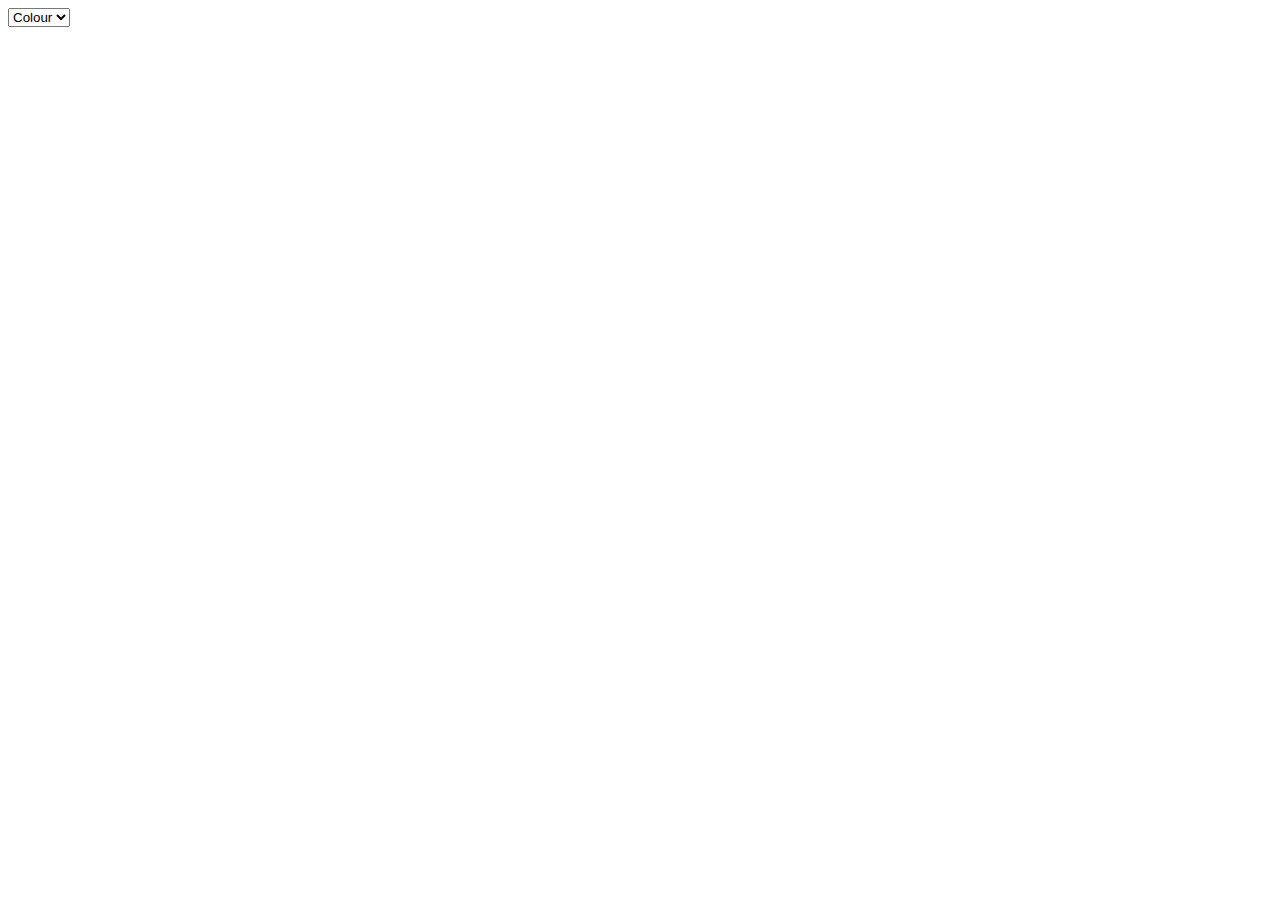
==== index.html @ c7085523 "First iteration" ====
<!DOCTYPE html>
<html>
    <head>
        <title>
            Colour
        </title>
        <link rel="stylesheet" type="text/css" href="style/style.css">
    </head>

    <body>
        <select onchange="color(this.value)">
            <option value="">Colour</option>
            <option value="blue">Blue</option>
            <option value="green">Green</option>
            <option value="red">Red</option>
        </select>

        <script>
            function color(value) {
                document.body.style.backgroundColor=value;
            }
        </script>
    </body>
</html>
---- style/style.css ----
body {
    transition: all 5s ease;
}
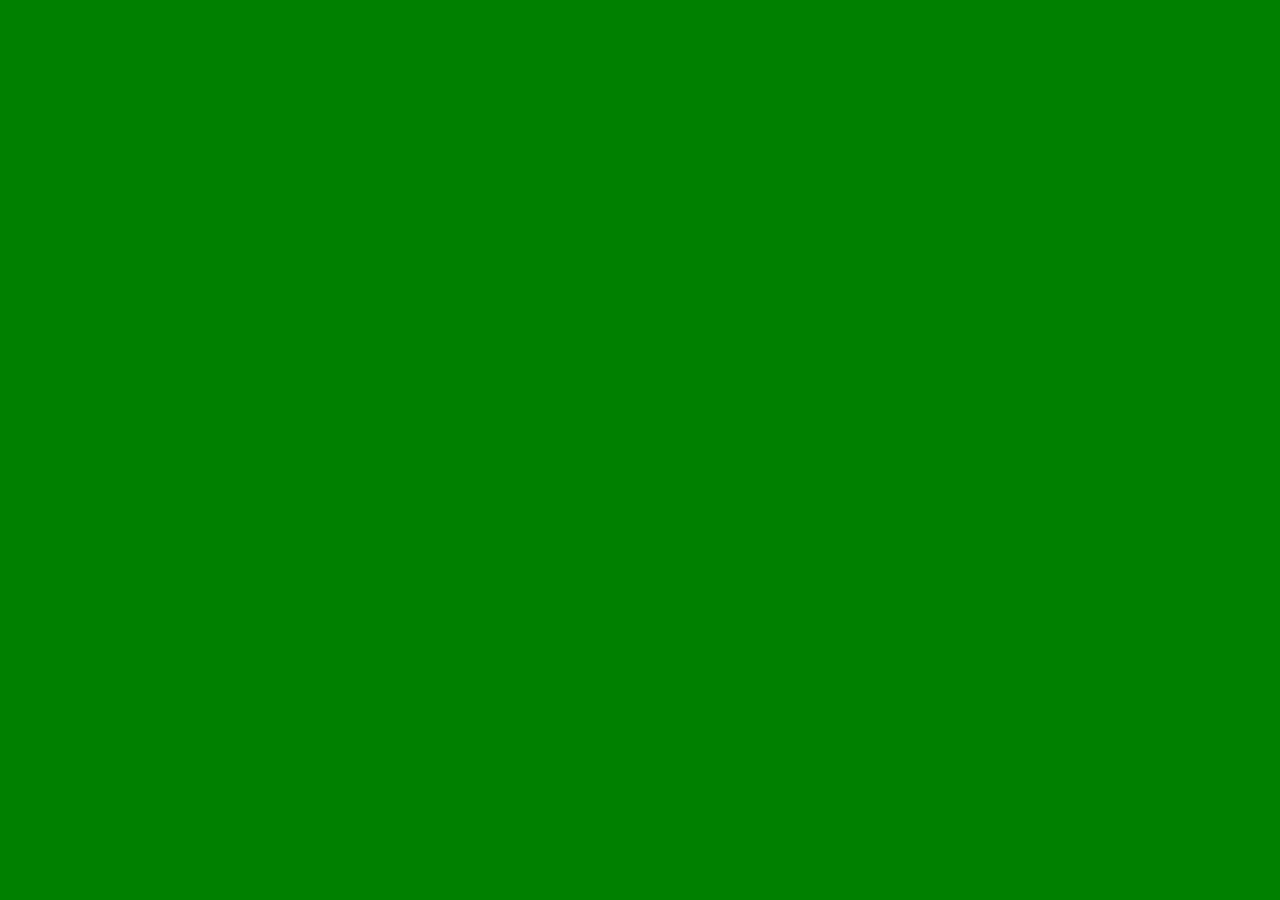
==== commit 36d8d8c7: "Time-based automation" ====
--- a/index.html
+++ b/index.html
@@ -8,17 +8,41 @@
     </head>
 
     <body>
-        <select onchange="color(this.value)">
-            <option value="">Colour</option>
-            <option value="blue">Blue</option>
-            <option value="green">Green</option>
-            <option value="red">Red</option>
-        </select>
+        <script>
+            // Define an array of colors, one for each time of day
+            const colors = [
+                '#000000', // midnight to 1am
+                '#000000', // 1am to 2am
+                '#000000', // 2am to 3am
+                '#000000', // 3am to 4am
+                '#000000', // 4am to 5am
+                '#000000', // 5am to 6am
+                '#000000', // 6am to 7am
+                'blue', // 7am to 8am
+                'blue', // 8am to 9am
+                'blue', // 9am to 10am
+                'blue', // 10am to 11am
+                'blue', // 11am to 12pm
+                'green', // 12pm to 1pm
+                'lightblue', // 1pm to 2pm
+                'lightblue', // 2pm to 3pm
+                'green', // 3pm to 4pm
+                'green', // 4pm to 5pm
+                'green', // 5pm to 6pm
+            ];
 
-        <script>
-            function color(value) {
-                document.body.style.backgroundColor=value;
+            function getColor() {
+                const hour = new Date().getHours(); // get current hour
+                return colors[hour]; // return the corresponding color
             }
+
+            // set the background color initially
+            document.body.style.backgroundColor = getColor();
+
+            // update the background color every minute
+            setInterval(() => {
+                document.body.style.backgroundColor = getColor();
+            }, 60000); // 60000 milliseconds = 1 minute
         </script>
     </body>
 </html>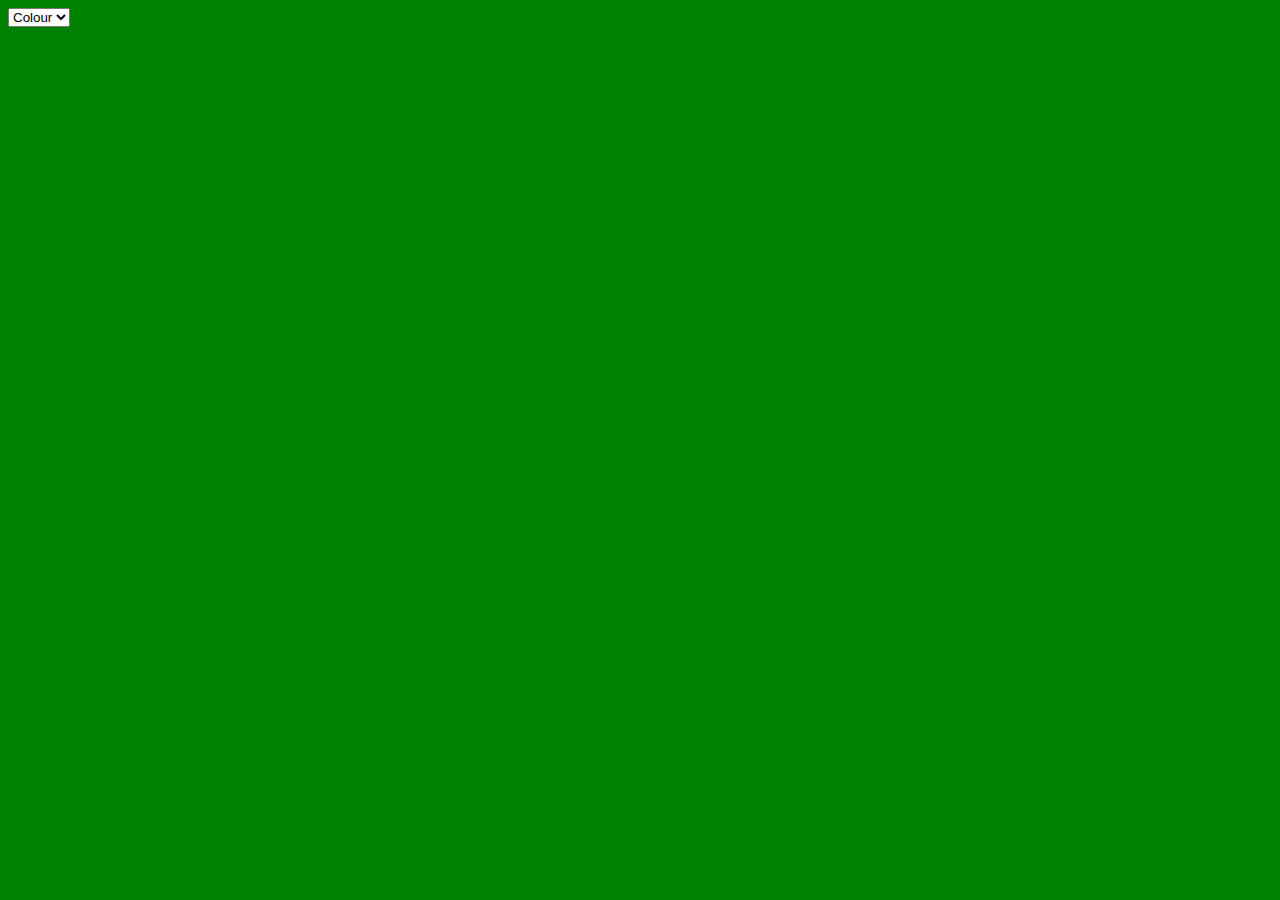
==== commit 2b6cfd49: "User input added" ====
--- a/index.html
+++ b/index.html
@@ -8,6 +8,16 @@
     </head>
 
     <body>
+
+        <select id="colorSelector" onchange="changeColor(this.value)">
+            <option value="">Colour</option>
+            <option value="auto">Auto</option>
+            <option value="blue">Blue</option>
+            <option value="green">Green</option>
+            <option value="red">Red</option>
+        </select>
+
+
         <script>
             // Define an array of colors, one for each time of day
             const colors = [
@@ -36,6 +46,14 @@
                 return colors[hour]; // return the corresponding color
             }
 
+            function changeColor(value) {
+                if (value === 'auto') {
+                    document.body.style.backgroundColor = getColor();
+                } else {
+                    document.body.style.backgroundColor = value;
+                }
+            }
+
             // set the background color initially
             document.body.style.backgroundColor = getColor();
 
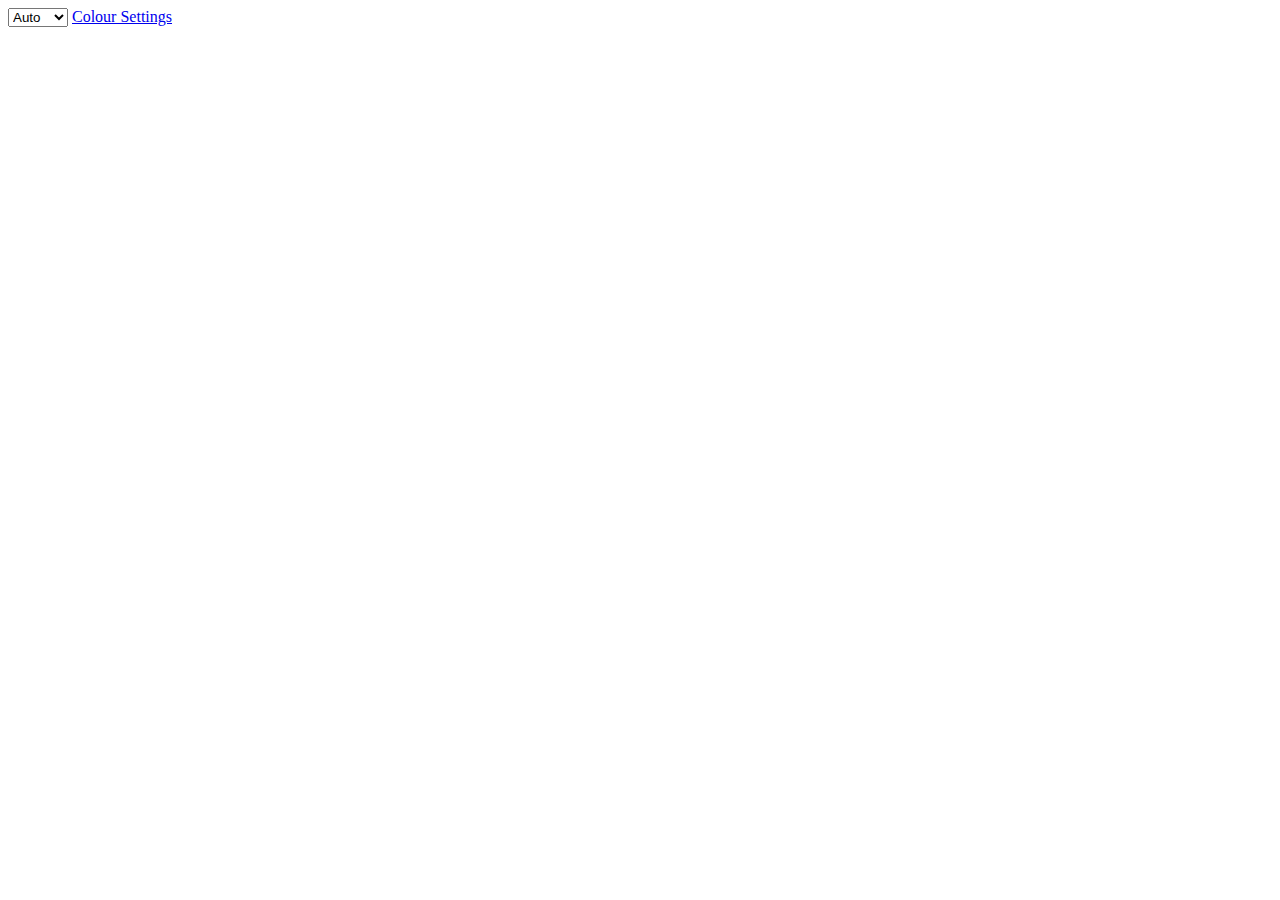
==== commit f9e1cf14: "Settings for auto mode added" ====
--- a/index.html
+++ b/index.html
@@ -1,66 +1,36 @@
 <!DOCTYPE html>
 <html>
-    <head>
-        <title>
-            Colour
-        </title>
-        <link rel="stylesheet" type="text/css" href="style/style.css">
-    </head>
+  <head>
+    <title>Colour</title>
+    <link rel="stylesheet" type="text/css" href="style/style.css">
+  </head>
+  <body>
+    <select onchange="color(this.value)">
+      <option value="">Auto</option>
+      <option value="blue">Blue</option>
+      <option value="green">Green</option>
+      <option value="red">Red</option>
+    </select>
 
-    <body>
+    <a href="colour-settings.html">Colour Settings</a>
 
-        <select id="colorSelector" onchange="changeColor(this.value)">
-            <option value="">Colour</option>
-            <option value="auto">Auto</option>
-            <option value="blue">Blue</option>
-            <option value="green">Green</option>
-            <option value="red">Red</option>
-        </select>
+    <script>
+      function color(value) {
+        document.body.style.backgroundColor = value;
+      }
 
+      function updateBackgroundColor() {
+        const hourColors = JSON.parse(localStorage.getItem('hourColors'));
+        if (!hourColors) {
+          return;
+        }
+        const now = new Date();
+        const currentHour = now.getHours();
+        const currentColor = hourColors[currentHour];
+        document.body.style.backgroundColor = currentColor;
+      }
 
-        <script>
-            // Define an array of colors, one for each time of day
-            const colors = [
-                '#000000', // midnight to 1am
-                '#000000', // 1am to 2am
-                '#000000', // 2am to 3am
-                '#000000', // 3am to 4am
-                '#000000', // 4am to 5am
-                '#000000', // 5am to 6am
-                '#000000', // 6am to 7am
-                'blue', // 7am to 8am
-                'blue', // 8am to 9am
-                'blue', // 9am to 10am
-                'blue', // 10am to 11am
-                'blue', // 11am to 12pm
-                'green', // 12pm to 1pm
-                'lightblue', // 1pm to 2pm
-                'lightblue', // 2pm to 3pm
-                'green', // 3pm to 4pm
-                'green', // 4pm to 5pm
-                'green', // 5pm to 6pm
-            ];
-
-            function getColor() {
-                const hour = new Date().getHours(); // get current hour
-                return colors[hour]; // return the corresponding color
-            }
-
-            function changeColor(value) {
-                if (value === 'auto') {
-                    document.body.style.backgroundColor = getColor();
-                } else {
-                    document.body.style.backgroundColor = value;
-                }
-            }
-
-            // set the background color initially
-            document.body.style.backgroundColor = getColor();
-
-            // update the background color every minute
-            setInterval(() => {
-                document.body.style.backgroundColor = getColor();
-            }, 60000); // 60000 milliseconds = 1 minute
-        </script>
-    </body>
+      updateBackgroundColor();
+    </script>
+  </body>
 </html>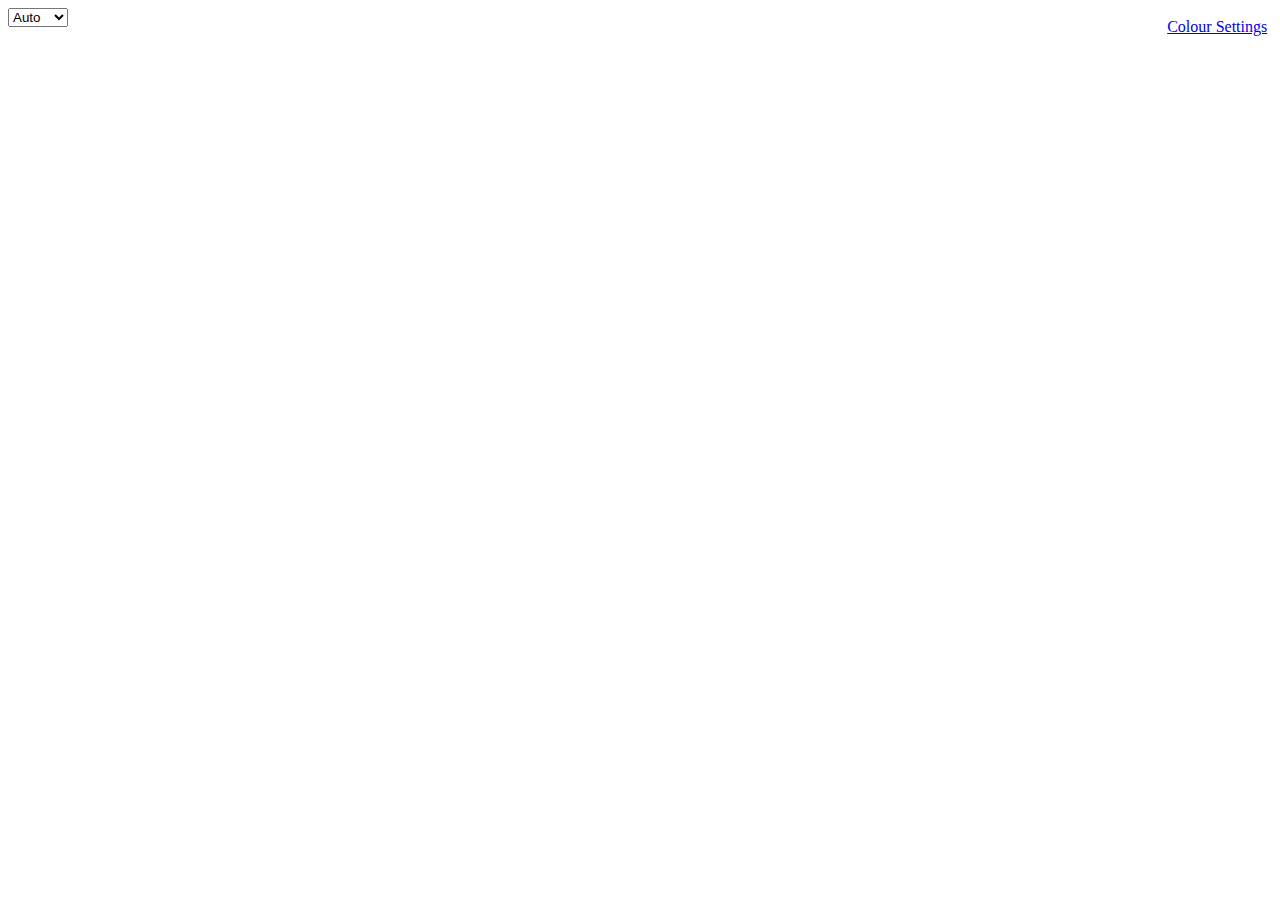
==== commit c399901c: "QOL changes" ====
--- a/index.html
+++ b/index.html
@@ -12,11 +12,15 @@
       <option value="red">Red</option>
     </select>
 
-    <a href="colour-settings.html">Colour Settings</a>
+    <a id="cs-btn" href="colour-settings.html">Colour Settings</a>
 
     <script>
       function color(value) {
-        document.body.style.backgroundColor = value;
+        if (value === '') {
+          updateBackgroundColor();
+        } else {
+          document.body.style.backgroundColor = value;
+        }
       }
 
       function updateBackgroundColor() {
--- a/style/style.css
+++ b/style/style.css
@@ -1,3 +1,10 @@
 body {
     transition: all 5s ease;
+}
+
+#cs-btn {
+    position: absolute;
+    right: 1%;
+    top: 2%;
+    text-align: right;
 }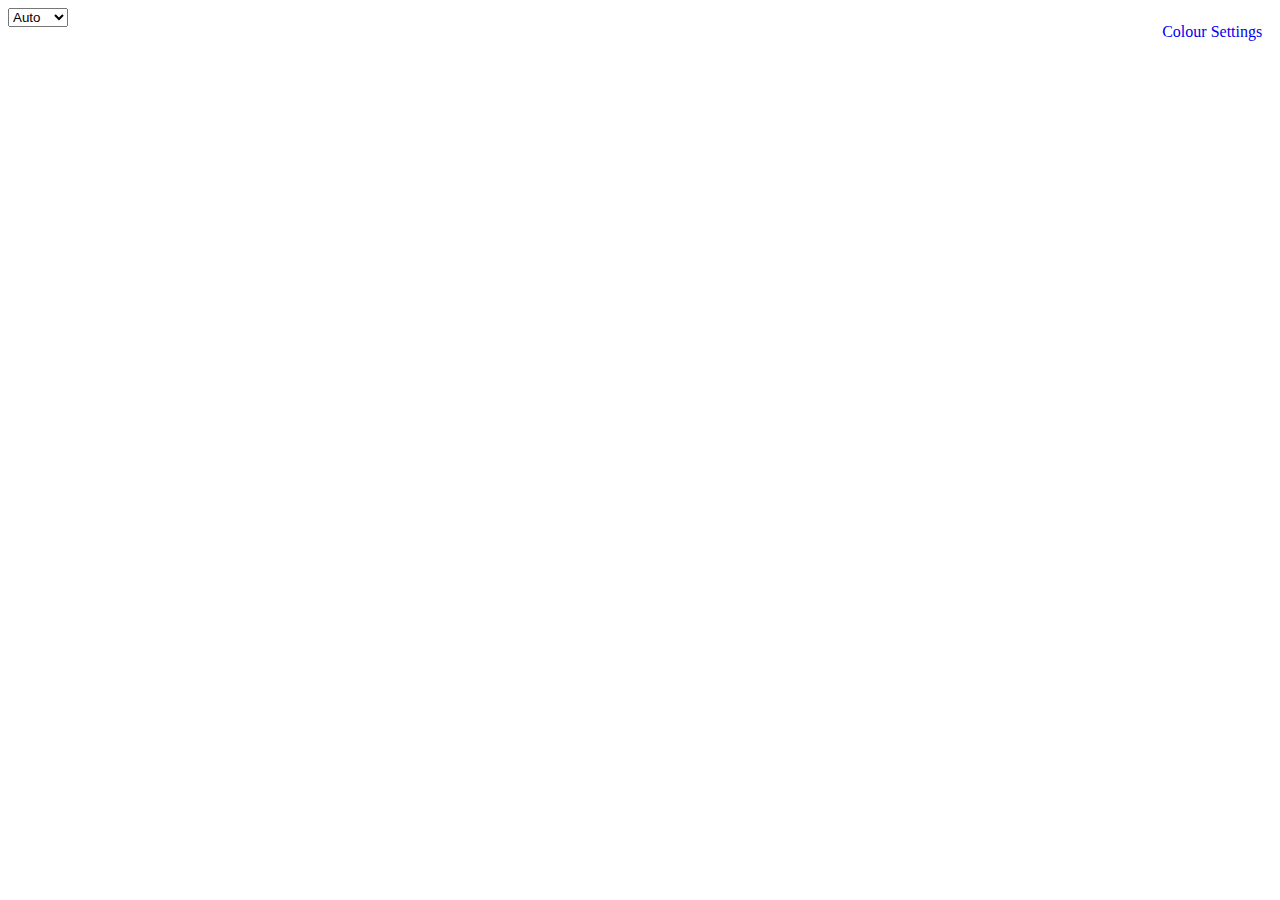
==== commit 762d9768: "automatic fetching and colour changing" ====
--- a/index.html
+++ b/index.html
@@ -35,6 +35,9 @@
       }
 
       updateBackgroundColor();
+      console.log("updated!");
+      setInterval(updateBackgroundColor, 60 * 1000);
+      console.log("interval!");
     </script>
   </body>
 </html>--- a/style/style.css
+++ b/style/style.css
@@ -4,7 +4,11 @@
 
 #cs-btn {
     position: absolute;
+    text-decoration: none;
     right: 1%;
     top: 2%;
     text-align: right;
+    background-color: white;
+    padding: 5px;
+    border-radius: 20px;
 }